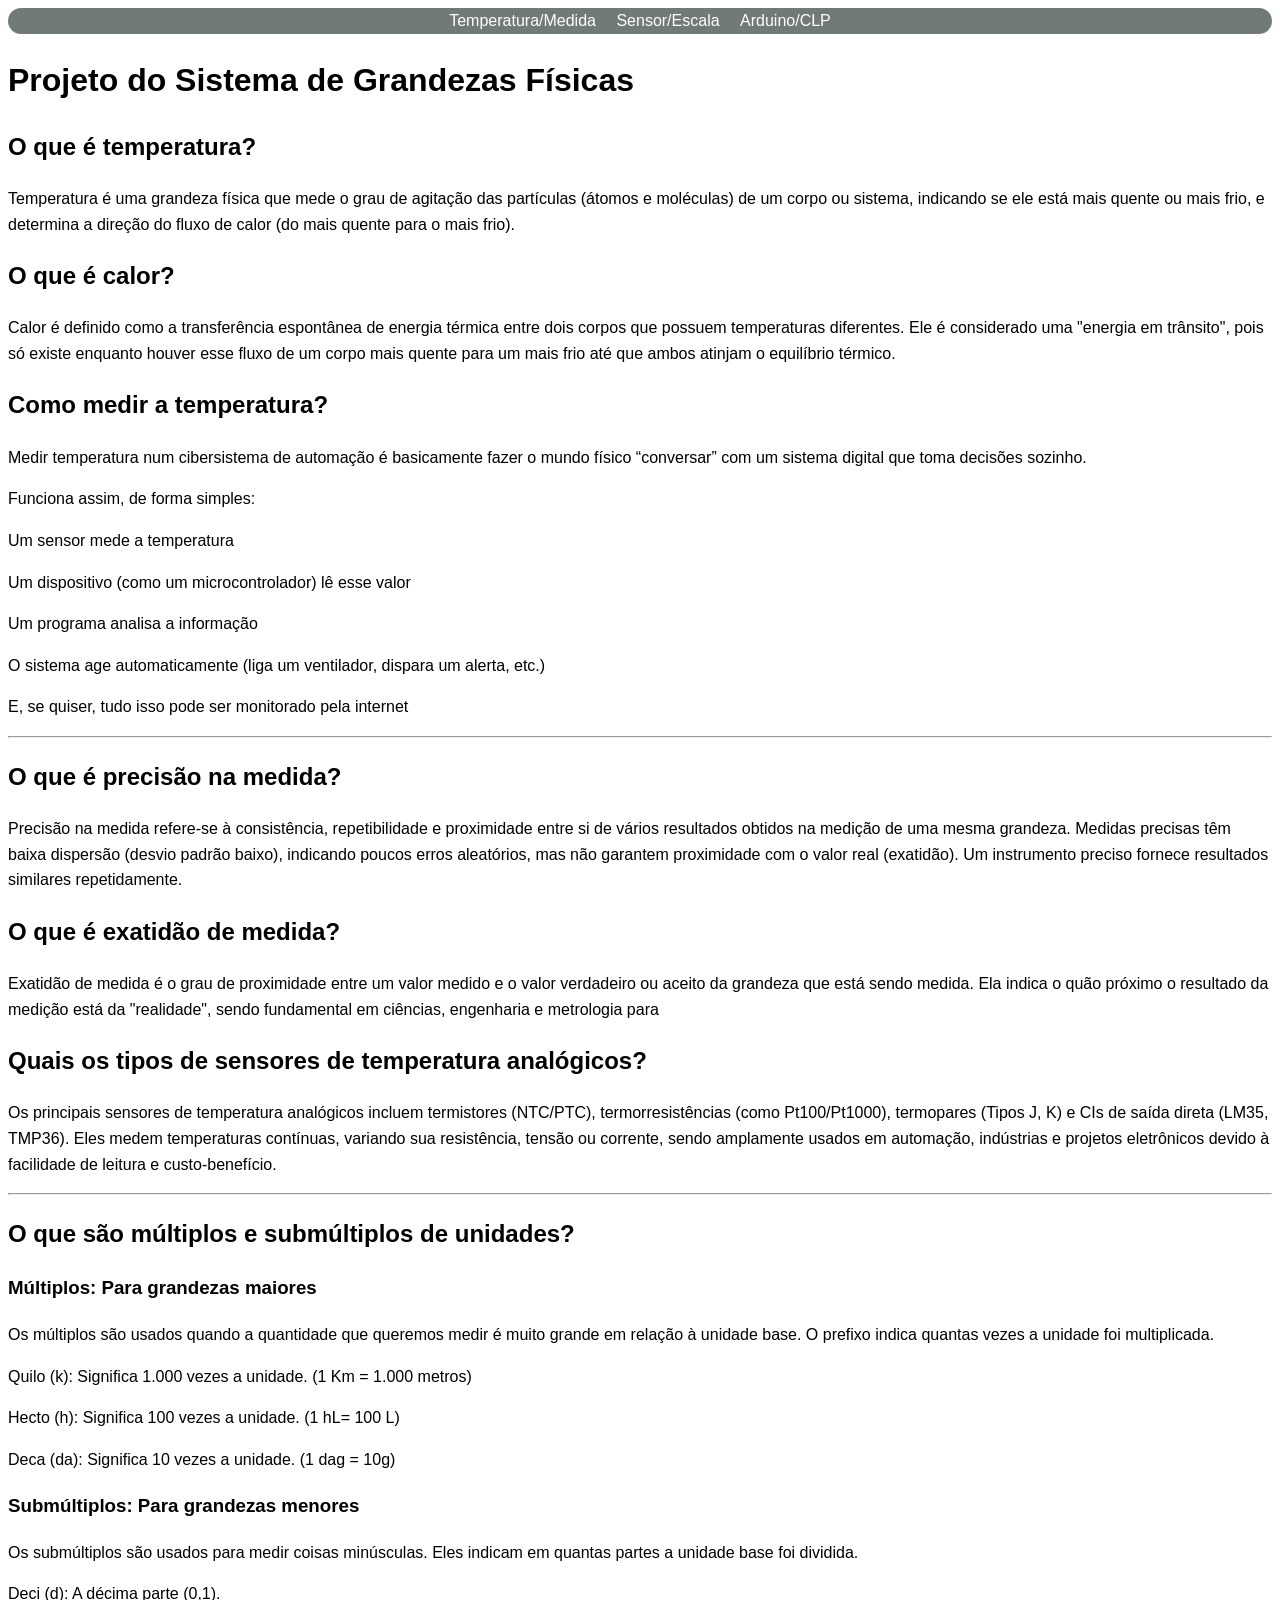
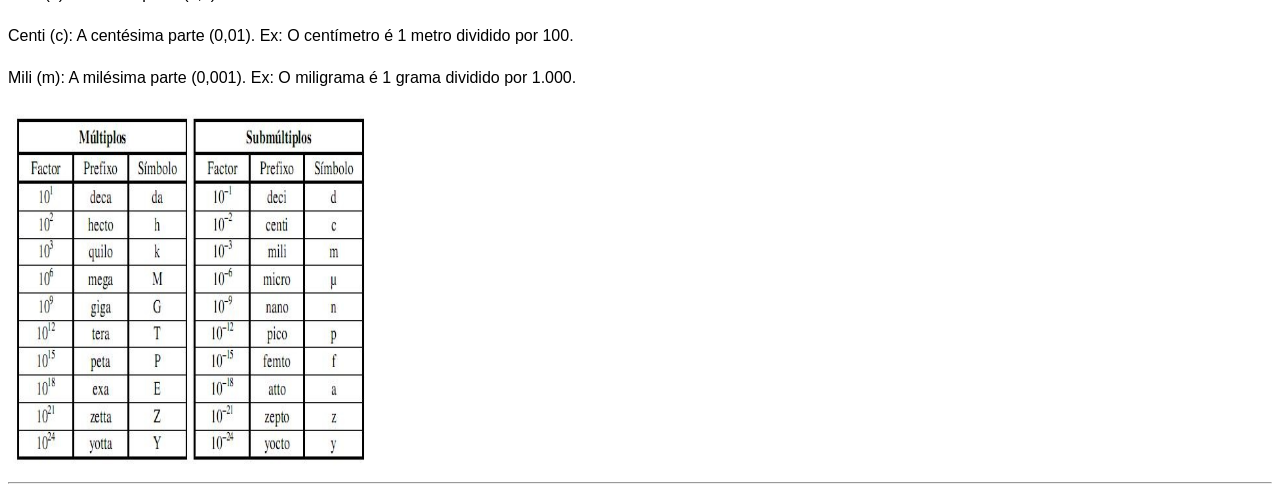
==== index.html @ 227c0f42 "primeira versao" ====
<!DOCTYPE html>
<html lang="pt-BR">
<head>
    <meta charset="UTF-8">
    <meta name="viewport" content="width=device-width, initial-scale=1.0">
    <link rel="stylesheet" href="./css/style.css">
    <title>Projeto Mundo Senai</title>
</head>
<body>
    <header>
        <nav>
            <a href="./index.html">Temperatura/Medida</a>
            <a href="./html/senescala.html">Sensor/Escala</a>
            <a href="./html/arduino.html">Arduino/CLP</a>
        </nav>
    </header>
    <main>
        <h1>Projeto do Sistema de Grandezas Físicas</h1>
        <h2>O que é temperatura?</h2>
        <p>Temperatura é uma grandeza física que mede o grau de agitação das partículas (átomos e moléculas) de um corpo ou sistema, indicando se ele está mais quente ou mais frio, e determina a direção do fluxo de calor (do mais quente para o mais frio).
        </p>

        <h2>O que é calor?</h2>
        <p>Calor  é definido como a transferência espontânea de energia térmica entre dois corpos que possuem temperaturas diferentes. Ele é considerado uma "energia em trânsito", pois só existe enquanto houver esse fluxo de um corpo mais quente para um mais frio até que ambos atinjam o equilíbrio térmico. 
        </p>

        <h2>Como medir a temperatura?</h2>
        <p>Medir temperatura num cibersistema de automação é basicamente fazer o mundo físico “conversar” com um sistema digital que toma decisões sozinho.
        </p>
        <p>Funciona assim, de forma simples:
        </p>
        <p>Um sensor mede a temperatura
        </p>
        <p>Um dispositivo (como um microcontrolador) lê esse valor</p>
        <p>Um programa analisa a informação</p>
        <p>O sistema age automaticamente (liga um ventilador, dispara um alerta, etc.)
        </p>
        <p>E, se quiser, tudo isso pode ser monitorado pela internet
        </p>
        <hr>
        <h2>O que é precisão na medida?</h2>
        <p> Precisão na medida refere-se à consistência, repetibilidade e proximidade entre si de vários resultados obtidos na medição de uma mesma grandeza. Medidas precisas têm baixa dispersão (desvio padrão baixo), indicando poucos erros aleatórios, mas não garantem proximidade com o valor real (exatidão). Um instrumento preciso fornece resultados similares repetidamente. 
        </p>

        <h2>O que é exatidão de medida?</h2>
        <p>Exatidão de medida é o grau de proximidade entre um valor medido e o valor verdadeiro ou aceito da grandeza que está sendo medida. Ela indica o quão próximo o resultado da medição está da "realidade", sendo fundamental em ciências, engenharia e metrologia para</p>

        <h2>Quais os tipos de sensores de temperatura analógicos?</h2>
        <p>Os principais sensores de temperatura analógicos incluem termistores (NTC/PTC), termorresistências (como Pt100/Pt1000), termopares (Tipos J, K) e CIs de saída direta (LM35, TMP36). Eles medem temperaturas contínuas, variando sua resistência, tensão ou corrente, sendo amplamente usados em automação, indústrias e projetos eletrônicos devido à facilidade de leitura e custo-benefício. 
        </p>
            <hr>
        <h2>O que são múltiplos e submúltiplos de unidades?</h2>
        <h3>Múltiplos: Para grandezas maiores</h3>
        <p>Os múltiplos são usados quando a quantidade que queremos medir é muito grande em relação à unidade base. O prefixo indica quantas vezes a unidade foi multiplicada.
        </p>
        <p>Quilo (k): Significa 1.000 vezes a unidade. (1 Km = 1.000 metros)</p>
        <p>Hecto (h): Significa 100 vezes a unidade. (1 hL= 100 L)</p>
        <p>Deca (da): Significa 10 vezes a unidade. (1 dag = 10g)</p>

        <h3>Submúltiplos: Para grandezas menores</h3>
        <p>Os submúltiplos são usados para medir coisas minúsculas. Eles indicam em quantas partes a unidade base foi dividida.</p>
        <p>Deci (d): A décima parte (0,1).</p>
        <p>Centi (c): A centésima parte (0,01). Ex: O centímetro é 1 metro dividido por 100.</p>
        <p>Mili (m): A milésima parte (0,001). Ex: O miligrama é 1 grama dividido por 1.000.</p>

       <div class="tabelauni">
            <img src="./multiplos e submultiplos de unidades.jpg" alt="">
       </div>
        <hr>
    </main>
</body>
</html>
---- css/style.css ----
body {
    font-family: 'Segoe UI', Roboto, Helvetica, Arial, sans-serif;
    line-height: 1.6;
    background-color: var(--bg-color);
    color: var(--text-color);
}
nav{
    color: rgb(78, 74, 74);
    padding: 0px 4px;
}

nav a{
    margin:8px;
}

a{
    text-decoration: none;
    color: rgb(0, 0, 0);}

    
.tabelauni img{
    height: 360px;
    width: 360px;
    border-radius: 16px;
}

.wheatstone img{
    height: 360px;
    width: 360px;
    border-radius: 16px;
}

.multi2 img{
    height: 360px;
    width: 360px;
    border-radius: 16px;
}

.ard img{
    height: 360px;
    width: 360px;
    border-radius: 16px;
}

.clp img{
    height: 360px;
    width: 360px;
    border-radius: 16px;
}

.tipok img{
    height: 360px;
    width: 360px;
    border-radius: 16px;
}
.som img{
    height: 360px;
    width: 360px;
    border-radius: 16px;
}

.rele img{
    height: 360px;
    width: 360px;
    border-radius: 16px;
}

.cor img{
    height: 360px;
    width: 360px;
    border-radius: 16px;
}

.ldr img{
    height: 360px;
    width: 360px;
    border-radius: 16px;
}

.vibraçao img{
    height: 360px;
    width: 360px;
    border-radius: 16px;
}

.ntcptc img{
    height: 360px;
    width: 360px;
    border-radius: 16px;
}

.tinkercad img{
    height: 360px;
    width: 360px;
    border-radius: 16px;
}

.videobutton{
    height: 360px;
    width: 360px;
    border-radius: 16px;
}

.foto1 img{
    height: 360px;
    width: 360px;
    border-radius: 16px;
}

.video100ms{
    height: 360px;
    width: 360px;
    border-radius: 16px;
}

.videotink3{
    height: 360px;
    width: 360px;
    border-radius: 16px;
}

nav a{
    text-decoration: none;
    color: rgb(255, 255, 255);
}

header{
    background-color: rgb(114, 121, 121);
    text-align: center;
    border-radius: 16px;
}

footer {
    text-align: center;
    padding: 2rem;
    background: var(--text-color);
    color: var(--white);
    margin-top: 50px;
}

.galva img{
    height: 360px;
    width: 360px;
    border-radius: 16px;
}

.ultra img{
    height: 360px;
    width: 360px;
    border-radius: 16px;
}
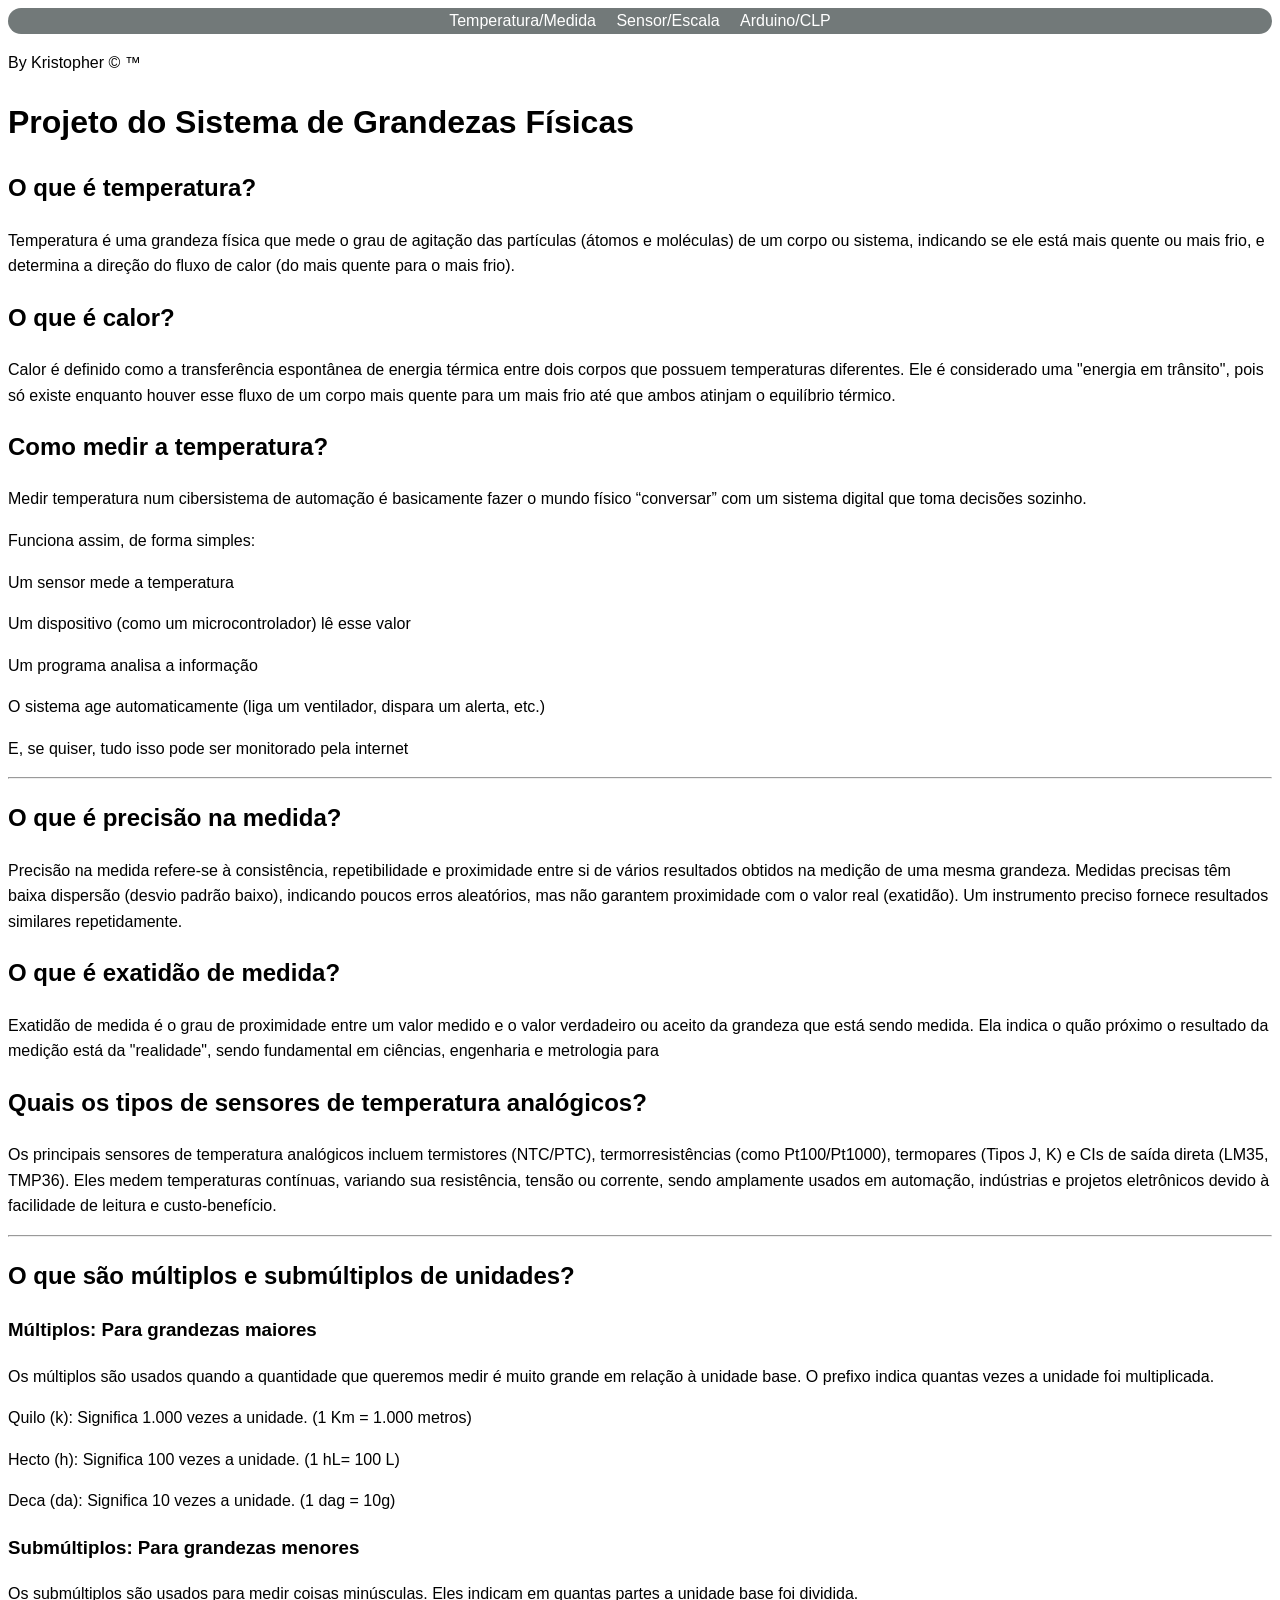
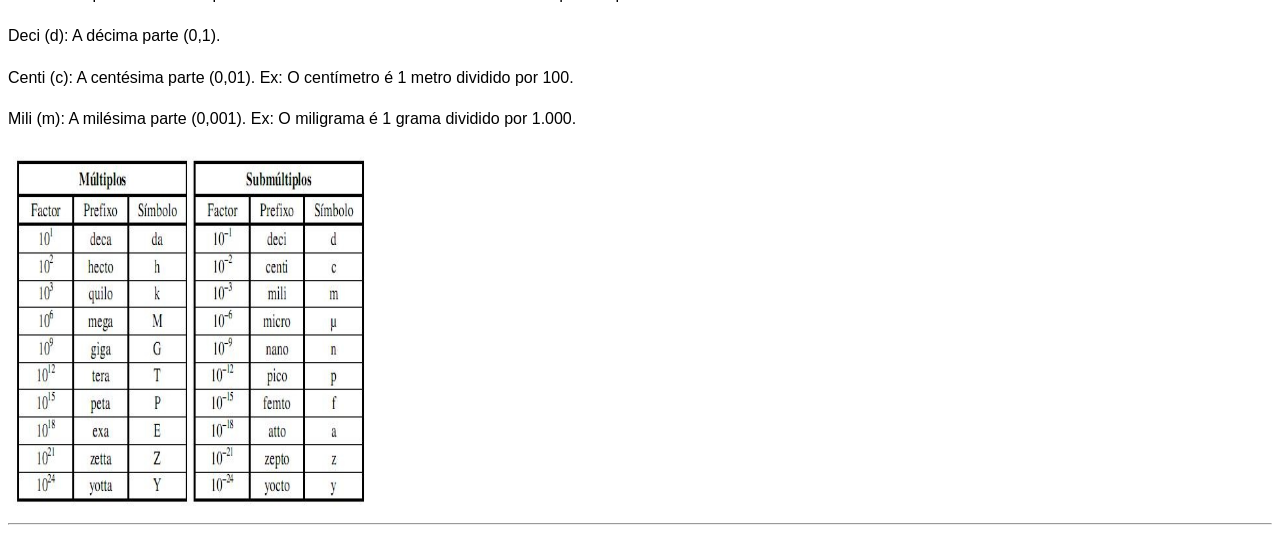
==== commit 9a6f6194: "quarta versão" ====
--- a/index.html
+++ b/index.html
@@ -15,6 +15,7 @@
         </nav>
     </header>
     <main>
+        <p>By Kristopher &copy; &trade;</p>
         <h1>Projeto do Sistema de Grandezas Físicas</h1>
         <h2>O que é temperatura?</h2>
         <p>Temperatura é uma grandeza física que mede o grau de agitação das partículas (átomos e moléculas) de um corpo ou sistema, indicando se ele está mais quente ou mais frio, e determina a direção do fluxo de calor (do mais quente para o mais frio).
@@ -64,7 +65,7 @@
         <p>Mili (m): A milésima parte (0,001). Ex: O miligrama é 1 grama dividido por 1.000.</p>
 
        <div class="tabelauni">
-            <img src="./multiplos e submultiplos de unidades.jpg" alt="">
+            <img src="./img/multiplos e submultiplos de unidades.jpg" alt="">
        </div>
         <hr>
     </main>
--- a/css/style.css
+++ b/css/style.css
@@ -1,8 +1,8 @@
 body {
     font-family: 'Segoe UI', Roboto, Helvetica, Arial, sans-serif;
     line-height: 1.6;
-    background-color: var(--bg-color);
-    color: var(--text-color);
+    background-color: white;
+    color: black;
 }
 nav{
     color: rgb(78, 74, 74);
@@ -133,8 +133,8 @@
 footer {
     text-align: center;
     padding: 2rem;
-    background: var(--text-color);
-    color: var(--white);
+    background: black;
+    color: white;
     margin-top: 50px;
 }
 
@@ -148,4 +148,10 @@
     height: 360px;
     width: 360px;
     border-radius: 16px;
+}
+
+.tipok1 img{
+    height: 360px;
+    width: 360px;
+    border-radius: 16px;
 }
